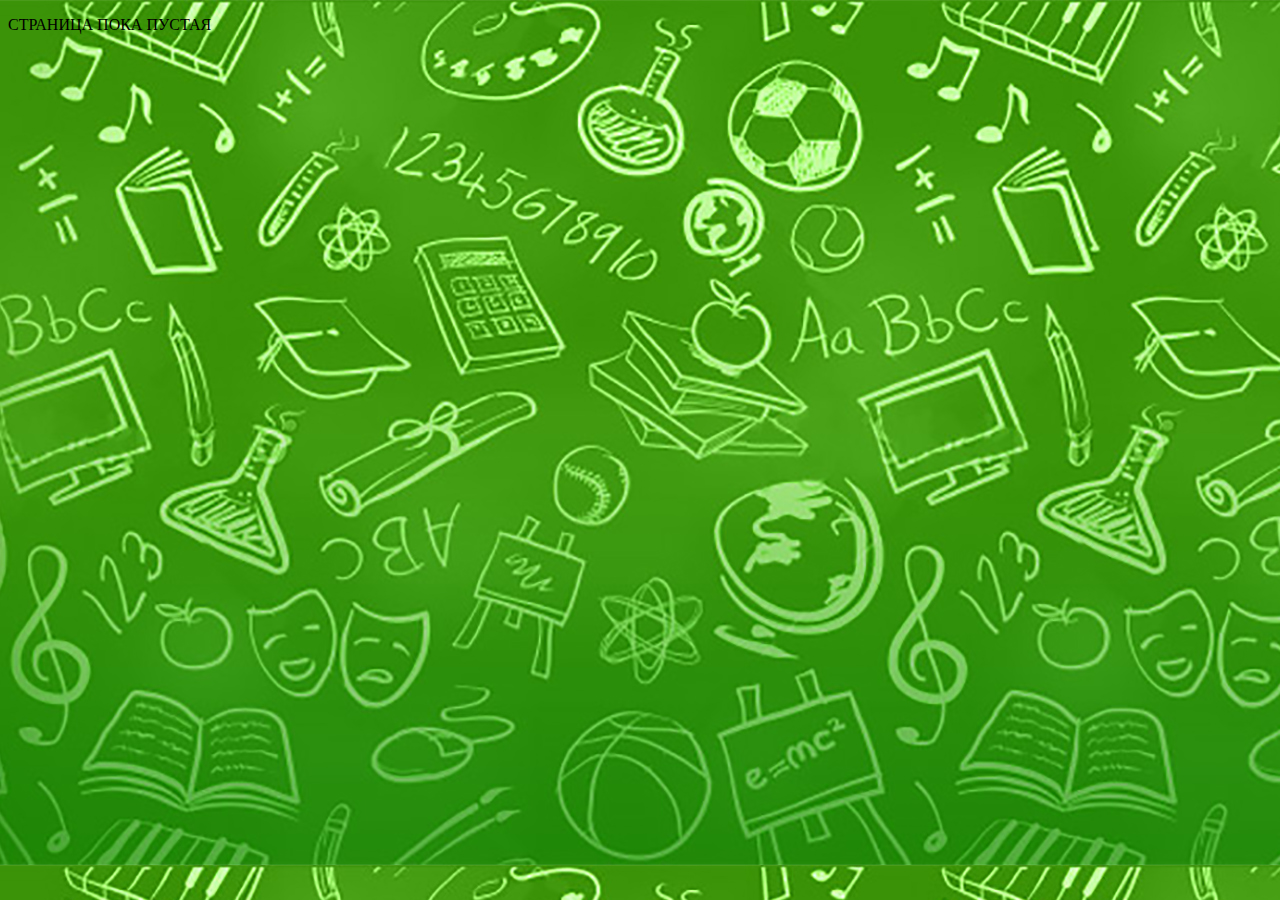
==== glavnaia.html @ 1c9cc8d9 "Add files via upload" ====
<!DOCTYPE html>
<html lang="RU">
    <head>
        <meta charset="UTF-8">
        <title>ОсноваШколы</title>
        <link rel='stylesheet' href='style.css'>
    </head>
    <body>
        <p>СТРАНИЦА ПОКА ПУСТАЯ</p>
    </body>
</html>
---- style.css ----
.logo {
    width: 1450px;
}

body {
    background-image: url(img/самый\ фоновый\ фон.jpg);
}

.nazv {
    text-align: center;
    font-weight: 700;
    font-size: 50px;
}

.line {
    margin: 10px auto 20px;
    display: block;
}

.bodyy {
    display: flex;
    height: 600px;
    margin: 120px;
    margin-top: 10px;
    background-image: url(img/1395404757-school_pattern_05.jpg);
    background-size: cover;
    gap: 75px;

}


.table-1 {
    width: 300px;
    margin-top: 70px;
    margin-bottom: 70px;
    background-image: url(img/в\ линейку_cut-photo.ru_cut-photo.ru.jpg);
}

.table-2 {
    width: 300px;
    margin-top: 70px;
    margin-bottom: 70px;
    background-image: url(img/в\ линейку_cut-photo.ru_cut-photo.ru.jpg);
}

.table-3 {
    width: 300px;
    margin-top: 70px;
    margin-bottom: 70px;
    background-image: url(img/в\ линейку_cut-photo.ru_cut-photo.ru.jpg);
}

.table-text-1 {
    height: 350px;
    margin-top: 60px;
    margin-bottom: 70px;
    margin-left: 30px;
    margin-right: 30px;
}

.table-text-2 {
    height: 350px;
    margin-top: 60px;
    margin-bottom: 70px;
    margin-left: 30px;
    margin-right: 30px;
}

.table-text-3 {
    height: 350px;
    margin-top: 60px;
    margin-bottom: 70px;
    margin-left: 30px;
    margin-right: 30px;

}

.table-teorem {
    font-size: 30px;
    font-weight: 700;
}

.pred {
    font-size: 25px;
}

.ne-optimiz {
    text-align: center;
    font-size: 30px;
}

.nachat {
    display: flex;
    height: 150px;
    width: 700px;
    margin: 120px;
    margin: 10px auto 20px;
    display: block;
    margin-bottom: 120px;
    background-image: url(img/1613045020_61-p-oranzhevii-fon-dlya-fotoshopa-skachat-67.jpg);
    background-size: cover;

}


.ychica {
    font-size: 40px;
}

a {
    color: darkorange;
}

a:visited, a:focus, a:hover {
    color: rgb(255, 255, 255);
}

.aaa {
    font-size: 60px;
    margin-top: 70px;
    margin-left: 110px;
    margin-bottom: 70px;
}
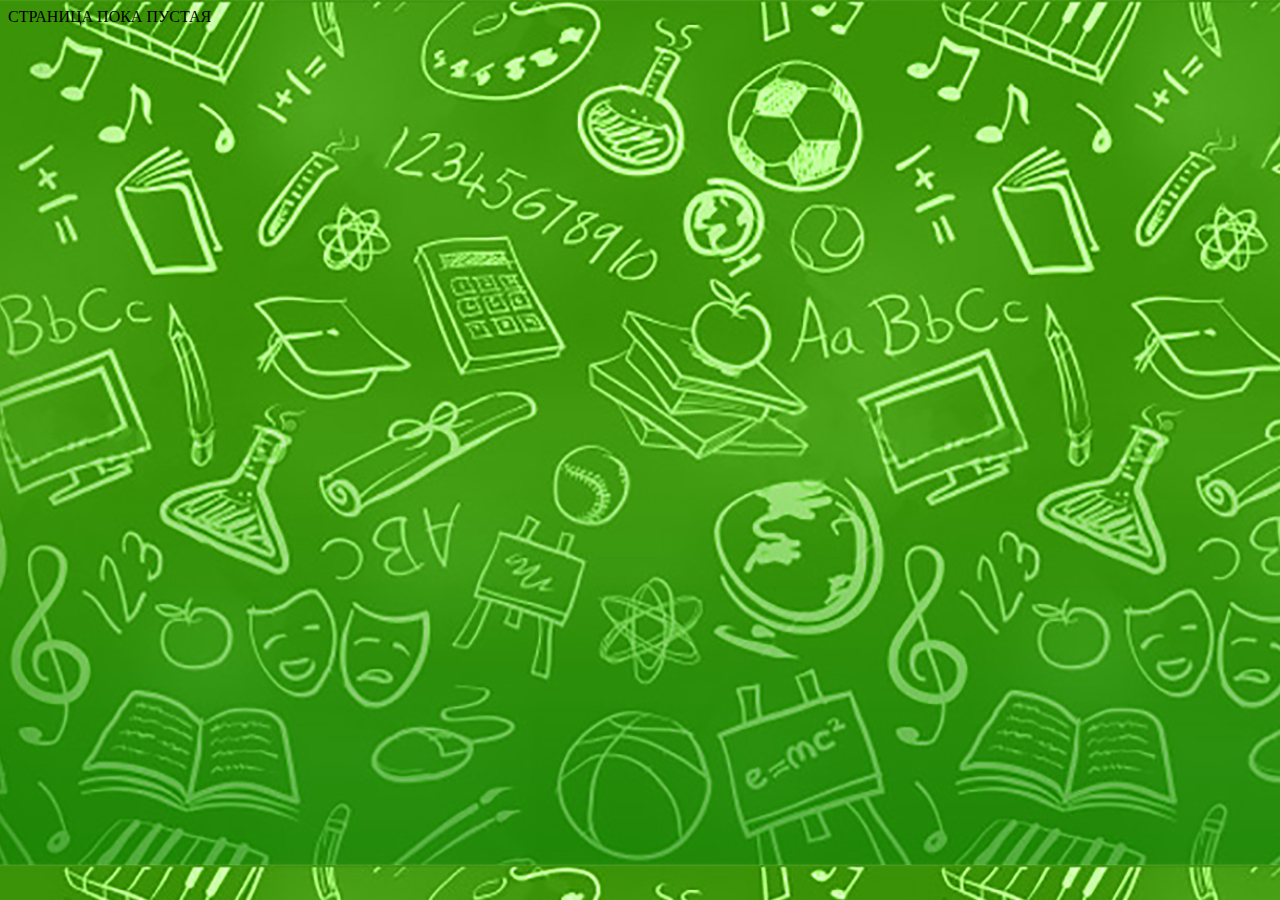
==== commit 8514620e: "Update glavnaia.html" ====
--- a/glavnaia.html
+++ b/glavnaia.html
@@ -1,11 +1,11 @@
-<!DOCTYPE html>
-<html lang="RU">
-    <head>
-        <meta charset="UTF-8">
-        <title>ОсноваШколы</title>
-        <link rel='stylesheet' href='style.css'>
-    </head>
-    <body>
-        <p>СТРАНИЦА ПОКА ПУСТАЯ</p>
-    </body>
-</html>+
+    <html lang="RU">
+        <head>
+            <meta charset="UTF-8">
+            <title>ОсноваШколы</title>
+            <link rel='stylesheet' href='style.css'>
+        </head>
+        <body>
+            <p>СТРАНИЦА ПОКА ПУСТАЯ</p>
+        </body>
+    </html>
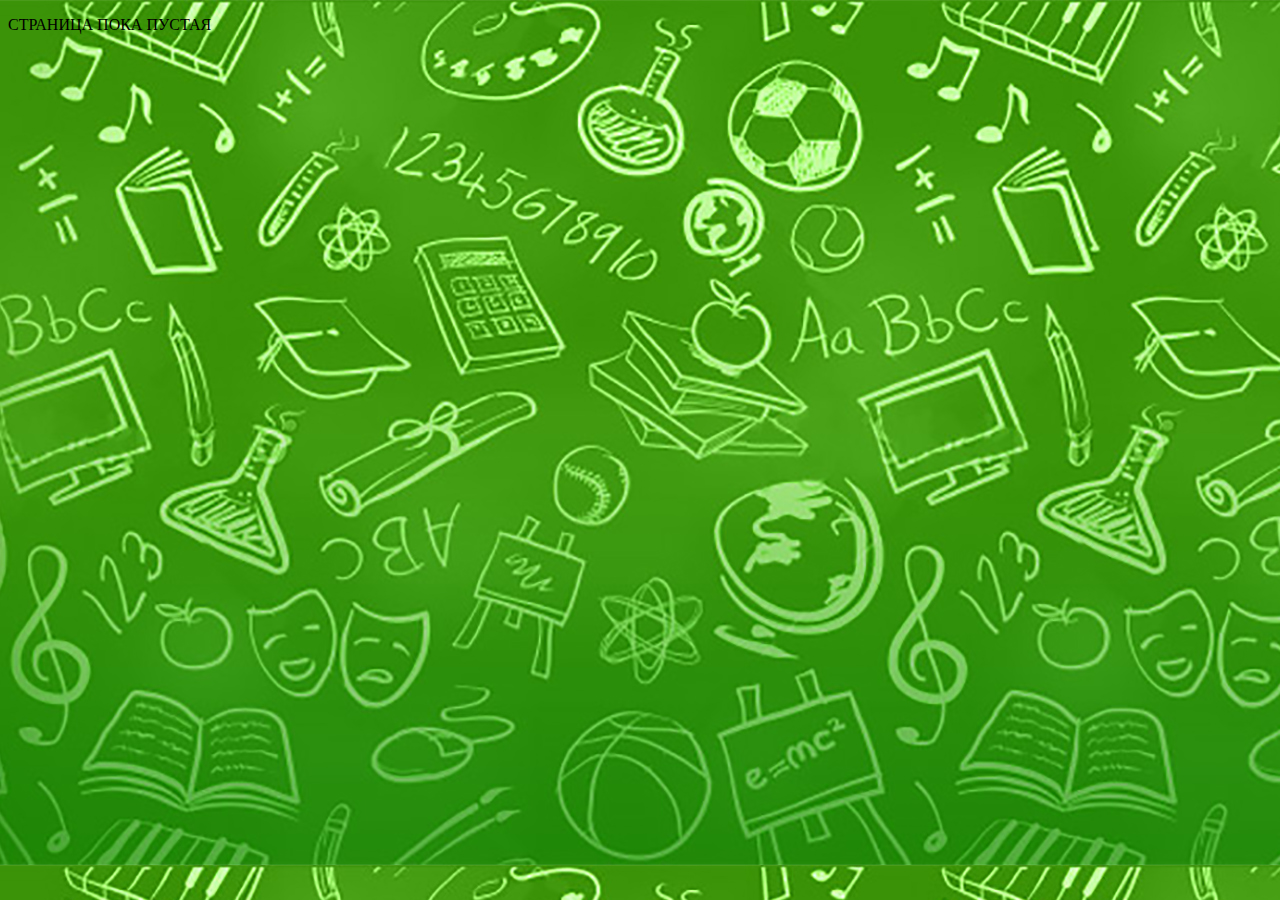
==== commit e4524c87: "Add files via upload" ====
--- a/glavnaia.html
+++ b/glavnaia.html
@@ -1,4 +1,4 @@
-
+<!DOCTYPE html>
     <html lang="RU">
         <head>
             <meta charset="UTF-8">
@@ -8,4 +8,4 @@
         <body>
             <p>СТРАНИЦА ПОКА ПУСТАЯ</p>
         </body>
-    </html>
+    </html>